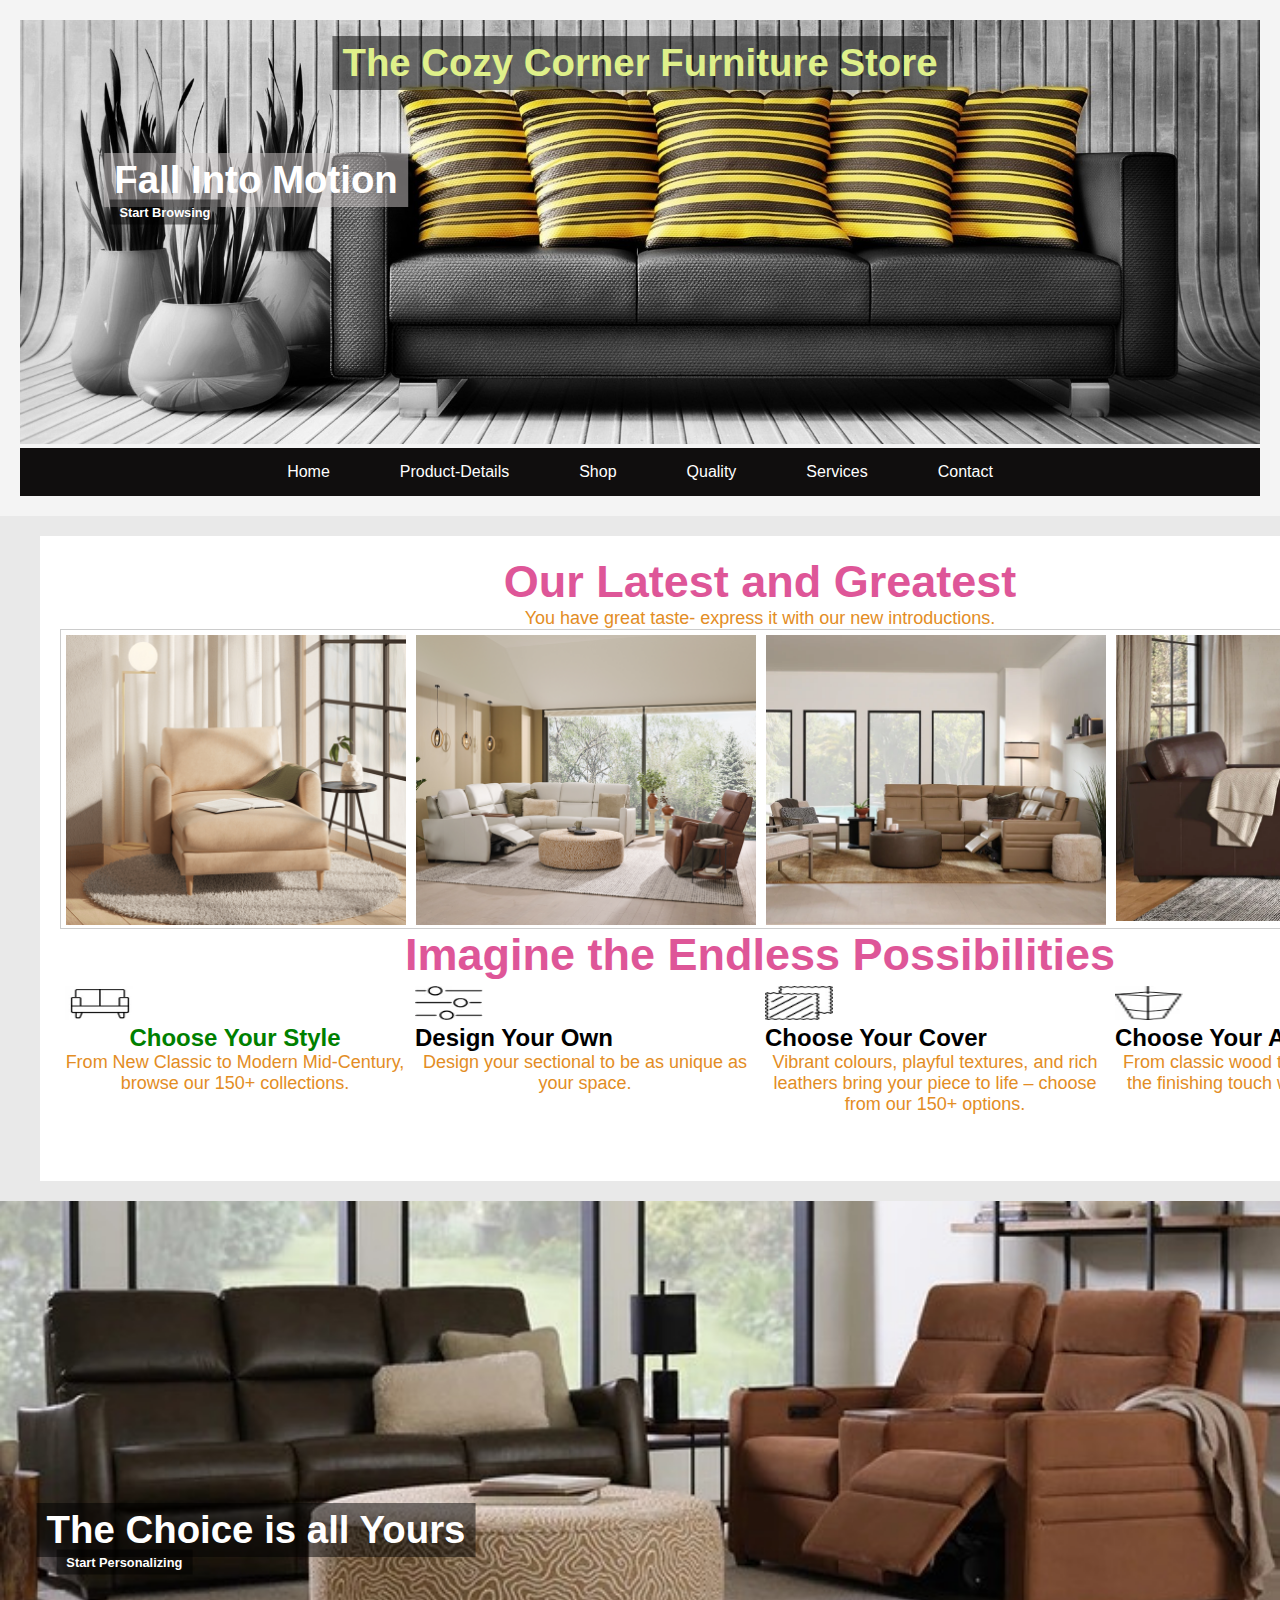
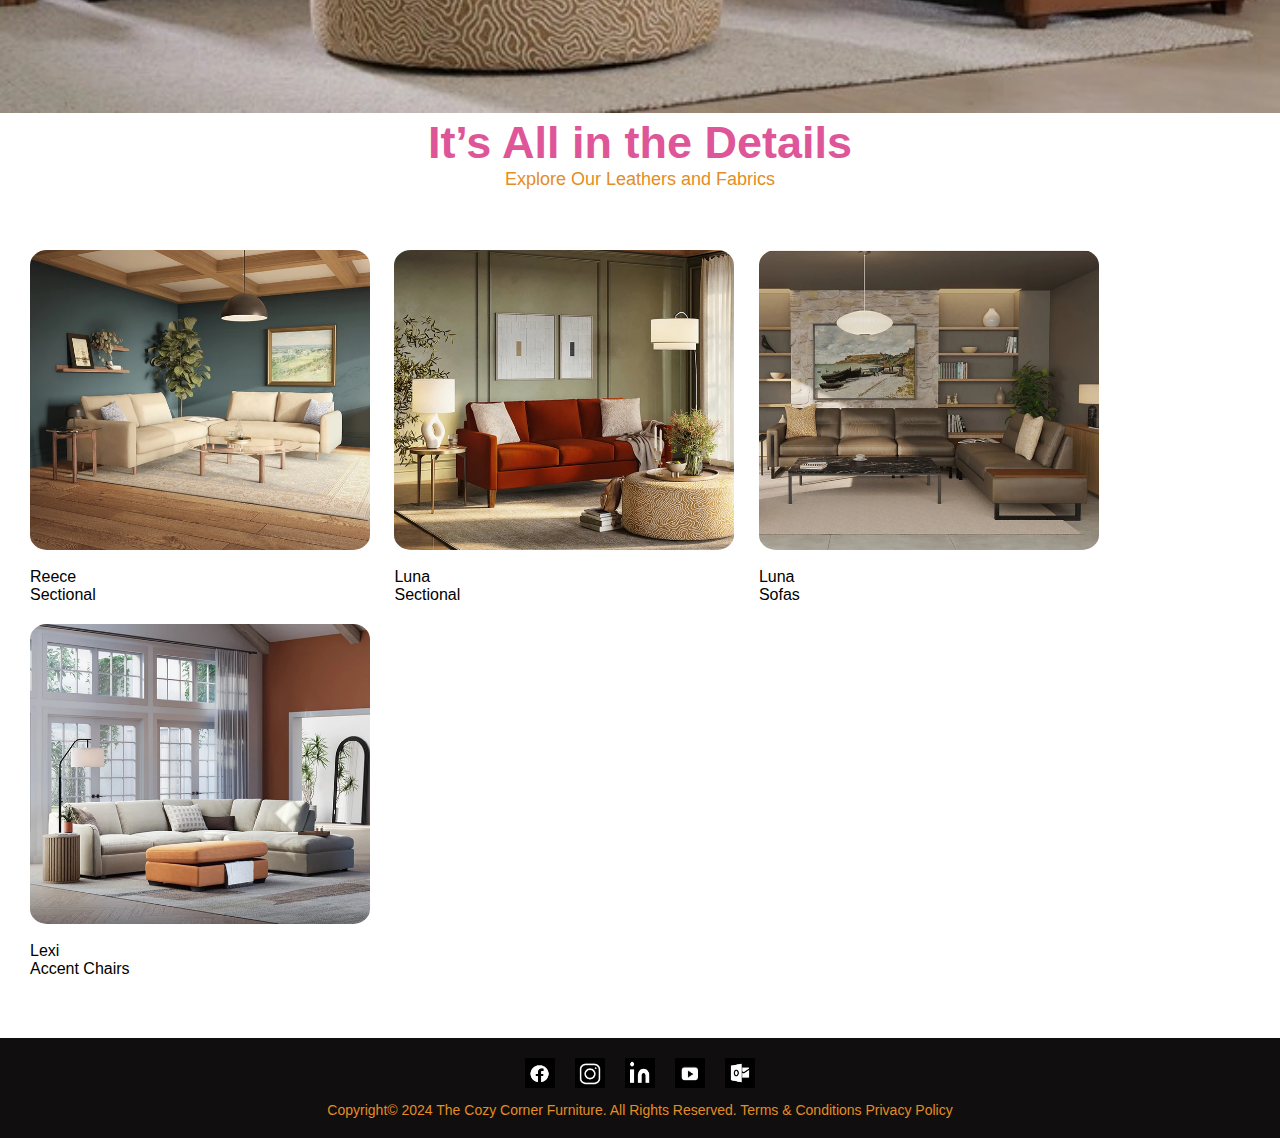
==== index.html @ 940ec17f "All E-commerce Code" ====
<!DOCTYPE html>
<html lang="en">
<head>
    <meta charset="UTF-8">
    <meta name="viewport" content="width=device-width, initial-scale=1.0">
    <title>Home</title>
    <link rel="stylesheet" href="style.css">
    <style> 
    a {
        color: white; 
        text-decoration: none; 
      }
      
      a:hover {
        color: lightgray; 
      }</style>
   
</head>
<body>

    <!-- Header with responsive image and navigation -->
    <header class="flex-header">
       
        <img src="header.jpg" alt="Header Image" class="responsive">
        <div class="logo">The Cozy Corner Furniture Store</div>
        <div class="text-overlay">Fall Into Motion
            <br>
           <div class="hyperlink"> <a href="#">Start Browsing</a></div>
        </div>
        <nav class="menu">
            <ul class="menu-list">
                <li class="menu-item"><a href="Home.html">Home</a></li>
                <li class="menu-item"><a href="product-details.html">Product-Details</a></li>
                <li class="menu-item"><a href="Product.html">Shop</a></li>
                <li class="menu-item"><a href="Quality.html">Quality</a></li>
                <li class="menu-item"><a href="Service.html">Services</a></li>
                <li class="menu-item"><a href="Contact.html">Contact</a></li>
            </ul>
        </nav>
    </header>

    
    <main class="flex-main">
        <article class="flex-article">
            <h1><center>Our Latest and Greatest</center></h1>
            <p>You have great taste- express it with our new introductions.</p>
            <div class="image-wrapper">
            <div class="image-container">
           
                
            <div class="row">
                <div class="column">
                    <img src="1.webp" alt="image1" style="width:100%;">
                </div>
                <div class="column">
                    <img src="2.webp" alt="image2" style="width:100%;">
                </div>
                <div class="column">
                    <img src="3.webp" alt="image3" style="width:100%;">
                </div>
                <div class="column">
                    <img src="9.webp" alt="image9" style="width:100%;">
                </div>
                <div class="column">
                    <img src="10.webp" alt="image10" style="width:100%;">
                </div>
                <div class="column">
                    <img src="11.webp" alt="image11" style="width:100%;">
                </div>
                <div class="column">
                    <img src="12.webp" alt="image12" style="width:100%;">
                </div>
            </div>
            </div>
            </div>
            <h1>Imagine the Endless Possibilities</h1>

            <!-- Second row with text and icons -->
            <div class="row">
                <div class="column">
                    <img src="styleicon.webp" alt="Choose Your Style" style="width:20%; height:20%;">
                    <h2 style="color: green; font-size: 24px; text-align: center;">Choose Your Style</h2>
                    <p>From New Classic to Modern Mid-Century, browse our 150+ collections.</p>
                </div>
                <div class="column">
                    <img src="designicon.webp" alt="Design Your Own Design" style="width:20%; height:20%">
                    <h2>Design Your Own</h2>
                    <p>Design your sectional to be as unique as your space.</p>
                </div>
               <div class="column">
                    <img src="covericon.webp" alt="Choose Your Cover" style="width:20%; height:20%">
                    <h2>Choose Your Cover</h2>
                    <p>Vibrant colours, playful textures, and rich leathers bring your piece to life – choose from our 150+ options.</p>
                </div>
                <div class="column">
                    <img src="accessoriesicon.webp" alt="Choose Your Accessories" style="width:20%; height:20%">
                    <h2>Choose Your Accessories</h2>
                    <p>From classic wood to modern metal, add the finishing touch with a stylish anchor.</p>
                </div>
            </div>
        </article>
    </main>
    
    <!-- Additional content section -->
    <section>
        <img src="4.jpg" alt="Section Banner" class="responsive">
        <h1>It’s All in the Details</h1>
        <p>Explore Our Leathers and Fabrics</p>
        <div class="text-overlay1">The Choice is all Yours<br> <div class="hyperlink"><a href="">Start Personalizing</a></div></div>
        <ul class="image-list">
            <li><img src="5.webp" alt="Image 5"><br>Reece<br>Sectional</li>
            <li><img src="6.webp" alt="Image 6"><br>Luna<br>Sectional</li>
            <li><img src="7.webp" alt="Image 7"><br>Luna<br>Sofas</li>
            <li><img src="8.webp" alt="Image 8"><br>Lexi<br>Accent Chairs</li>
        </ul>
            </section>

    <!-- Footer with social icons and copyright -->
    <footer class="footer">
        <div class="footer-social">
            <a href="https://www.facebook.com" target="_blank">
                <img src="facebook.png" alt="Facebook">
            </a>
            <a href="https://www.instagram.com" target="_blank">
                <img src="insta.png" alt="Instagram">
            </a>
            <a href="https://www.linkedin.com"">
                <img src="linkedin.png" alt="linkedin">
            </a>
            <a href="https://www.youtube.com"">
                <img src="yiutube.png" alt="Youtube">
            </a>
            <a href="mailto:dhaliwalraman06@outlook.com">
                <img src="email.png" alt="Email">
            </a>
        </div>
        <p class="footer-copyright">
            Copyright© 2024 The Cozy Corner Furniture. All Rights Reserved.   

Terms & Conditions

Privacy Policy
        </p>
    </footer>

</body>
</html>
---- style.css ----
* {
  margin: 0;
  padding: 0;
  box-sizing: border-box;
}

body {
  font-family: Arial, sans-serif;
  display: flex;
  flex-direction: column;
  min-height: 200vh;
  }

.flex-header {
  background-color: #f4f4f4;
  padding: 20px;
  text-align: justify;
}

.flex-main {
  display: flex;
  justify-content: space-between;
  padding: 20px;
  background-color: #e9e9e9;
  flex: 1;
}

.flex-nav, {
  flex: 1;
  background-color: #ddd;
  padding: 20px;
}


.flex-aside {
  flex: 1;
  background-color: #ddd;
  padding: 20px;
}

.flex-article {
  flex: 2;
  background-color: #fff;
  padding: 20px;
  margin: 0 20px;
}

.flex-footer {
  background-color: #f4f4f4;
  padding: 50px;
  text-align: center;
}
/*.top-left {
  position: relative;
  top: 8px;
  left: 1400px;
}*/

.responsive {
  width: 100%;
  height: auto;
}
.row {
  display: flex;
   }

.column {
  width: 350px;
  height:180px;
  padding:5px;
}

ul {
  padding: 0;
  margin: 50px 20px;
  list-style: none;
  
}
ul li {
  margin: 5px;
  display: inline-block;
  padding: 5px;
  border:1% solid #ccc
 
}
ul li img {
  width: 340px;
  height:300px;;
  display: block;
  border:#333;
  border-radius: 5%;
}
ul li:hover img {
  transform: scale(1.5);
  box-shadow: 0 0 10px rgba(0, 0, 0, 0.5);
}

.sec1{
  display: flex;
  align-items: center;
}



h1{
text-align: center;
font-size: 45px;
color: rgb(222, 86, 152);
}

p{
  color:rgb(227, 141, 36);
  font-size:18px;
  text-align: center;
}

.flex-container {
  display: flex;
  flex-direction: row;
  font-size: 20px;
  text-align: center;
}

.flex-item-left {
  background-color: #f1f1f1;
  padding: 10px;
  flex: 50%;
}


/* Responsive layout - makes a one column-layout instead of two-column layout */
@media (max-width: 800px) {
  .flex-container {
    flex-direction: column;
  }
}

/* Basic styling for the menu */
.menu {
display: flex;
justify-content: center;
background-color: #100e0e;
}

.menu-list {
display: flex;
list-style-type: none;
padding: 0;
margin: 0;
}

.menu-item {
margin: 0 15px;
}

.menu-item a {
text-decoration: none;
color: white;
padding: 10px 15px;
display: block;
}

.menu-item a:hover {
background-color: #555;
color: rgb(138, 195, 231);
}

/* Responsive: For smaller screens */
@media (max-width: 768px) {
.menu {
  justify-content: flex-start;
}

.menu-list {
  flex-direction: column; /* Stack the items vertically */
  width: 100%; /* Full width */
}

.menu-item {
  margin: 5px 0; /* Reduce margins */
}

.menu-item a {
  padding: 15px; /* Increase padding for better touch interaction */
  text-align: center; /* Center align text */
}
}

/* Footer styling */
.footer {
background-color: #100e0e;
color: white;
padding: 20px;
text-align: center;
}

.footer-social {
display: flex;
justify-content: center;
gap: 20px; 
margin-bottom: 10px;
}

.footer-social a img {
width: 30px;
height: 30px;
transition: transform 0.3s ease;
}

.footer-social a img:hover {
transform: scale(1.2);
}

/* Copyright text */
.footer-copyright {
margin-top: 10px;
font-size: 14px;
}

/* Responsive: Adjust for smaller screens */
@media (max-width: 768px) {
.footer-social {
  flex-direction: column; /* Stack icons vertically */
}

.footer-social a img {
  width: 40px; /* Increase icon size for smaller screens */
  height: 40px;
}

.footer-copyright {
  font-size: 12px; /* Slightly smaller font on small screens */
}
}

.image-wrapper {
width: 1400px; 
height: 300px; 
overflow: hidden; 
border: 1px solid #ccc; 
position: relative;
}

.image-container {
display: flex;
width: max-content; 
animation: moveLeft 20s linear infinite; 
}

.image-container a {
display: inline-block;
}

.image-container img {
width: 200px;
margin-right: 0; 
}

@keyframes moveLeft {
0% {
  transform: translateX(0); 
}
100% {
  transform: translateX(calc(-200px * 3)); 
}
}

.text-overlay {
position: absolute;
top: 20%;
left:20%;
transform: translate(-50%, -50%); /* Center text */
color: white; /* Text color */
background-color: rgba(207, 201, 201, 0.5); /* Optional: background color for readability */
padding: 5px 10px; /* Optional: padding around the text */
font-weight: bold;
flex: 1 1 auto;
font-size: 3vw;
}

.text-overlay1 {
position: absolute;
top: 170%;
left:20%;
transform: translate(-50%, -50%); /* Center text */
color: white; /* Text color */
background-color: rgba(0, 0, 0, 0.5); /* Optional: background color for readability */
padding: 5px 10px; /* Optional: padding around the text */
flex: 1 1 auto;
font-size: 3vw;
font-weight: bold;
align-content: center;
}

.logo{
position: absolute;
top: 7%;
left:50%;
transform: translate(-50%, -50%); 
color: rgb(223, 240, 138); 
background-color: rgba(0, 0, 0, 0.5);
padding: 5px 10px;
font-weight: bold;
flex: 1 1 auto;
font-size: 3vw;

}

.hyperlink {
  position: absolute;
  top: 110%;
  left:20%;
  transform: translate(-50%, -50%); /* Center text */
  color: white; /* Text color */
  background-color: rgba(0, 0, 0, 0.5); /* Optional: background color for readability */
  padding: 5px 10px; /* Optional: padding around the text */
  flex: 1 1 auto;
  font-size: 1vw;
  font-weight: bold;
  align-content: center;
  
  }
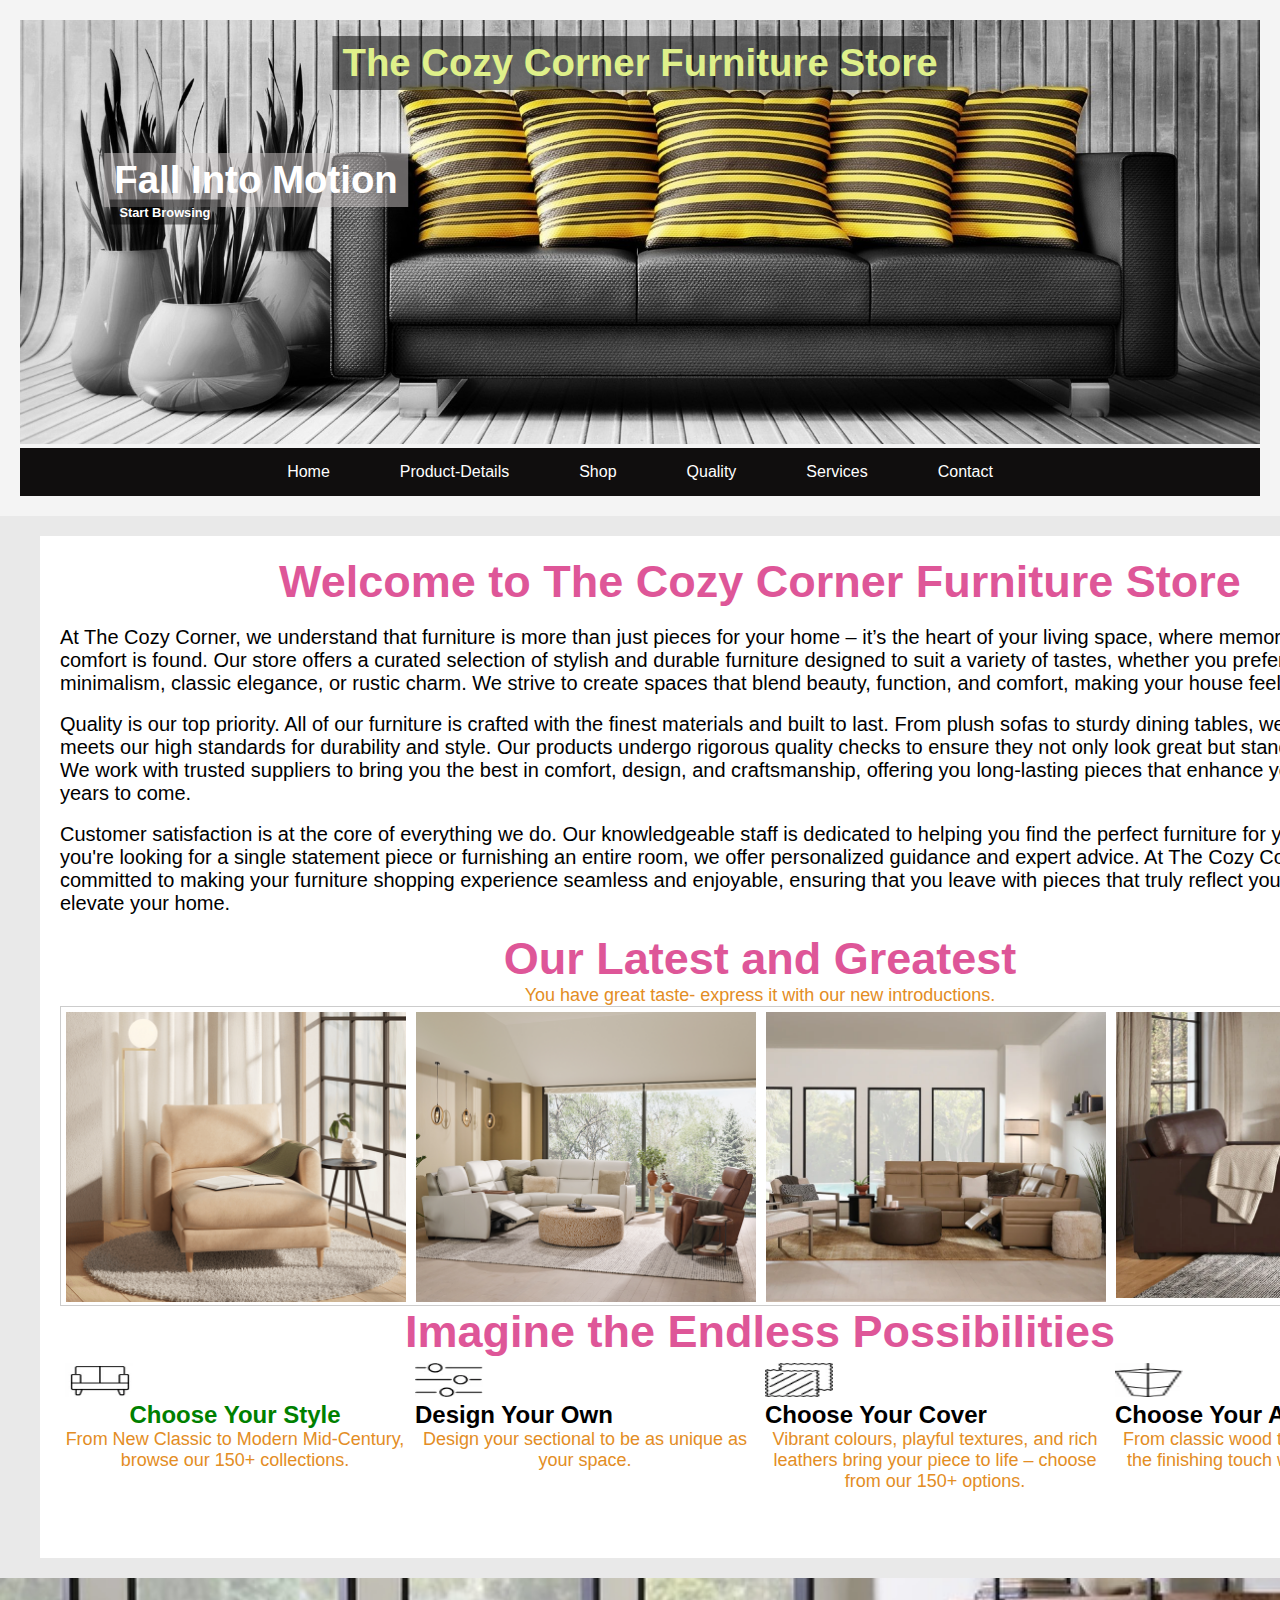
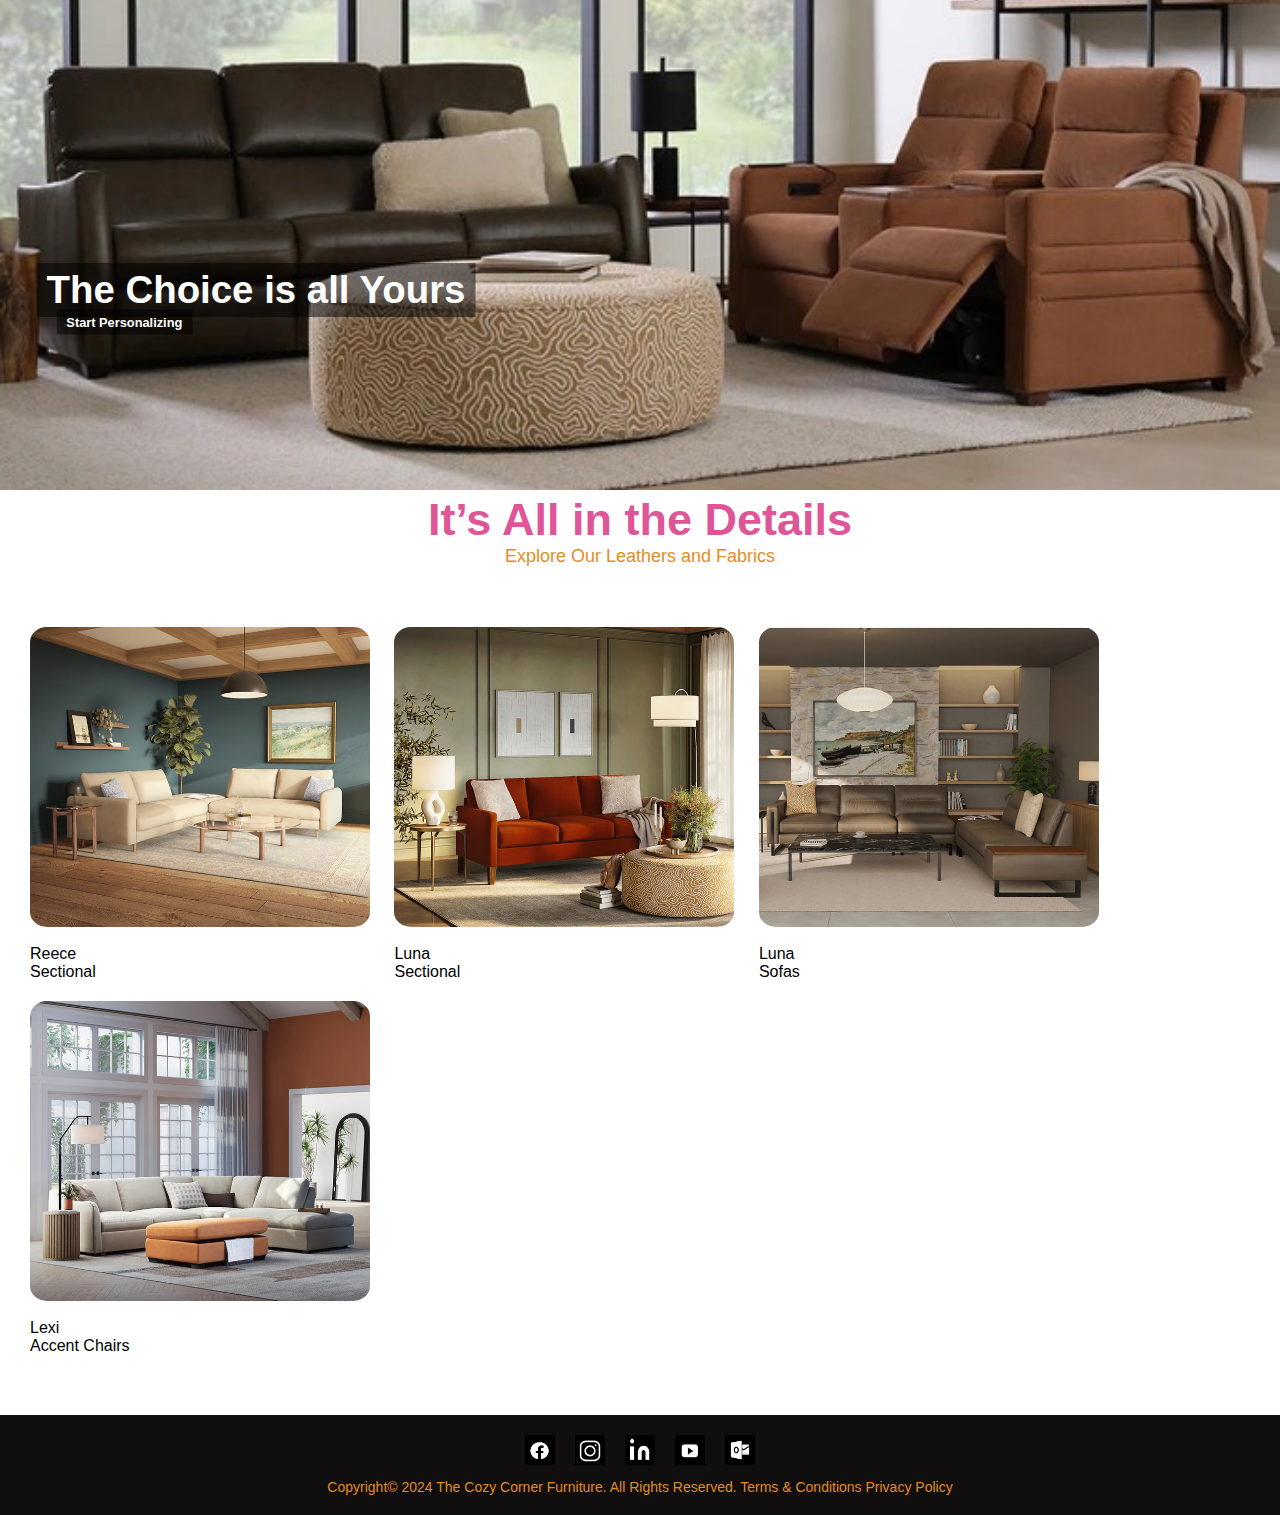
==== commit 390f9a80: "Update index.html" ====
--- a/index.html
+++ b/index.html
@@ -42,6 +42,15 @@
     
     <main class="flex-main">
         <article class="flex-article">
+
+            <h1>Welcome to The Cozy Corner Furniture Store</h1>
+            <br>
+<p style="font-size: 20px; color: black; text-align: left;">At The Cozy Corner, we understand that furniture is more than just pieces for your home – it’s the heart of your living space, where memories are made and comfort is found. Our store offers a curated selection of stylish and durable furniture designed to suit a variety of tastes, whether you prefer modern minimalism, classic elegance, or rustic charm. We strive to create spaces that blend beauty, function, and comfort, making your house feel more like a home.</p>
+<br>
+<p style="font-size: 20px; color: black; text-align: left;">Quality is our top priority. All of our furniture is crafted with the finest materials and built to last. From plush sofas to sturdy dining tables, we ensure every piece meets our high standards for durability and style. Our products undergo rigorous quality checks to ensure they not only look great but stand the test of time. We work with trusted suppliers to bring you the best in comfort, design, and craftsmanship, offering you long-lasting pieces that enhance your living space for years to come.</p>
+<br>
+<p style="font-size: 20px; color: black; text-align: left;">Customer satisfaction is at the core of everything we do. Our knowledgeable staff is dedicated to helping you find the perfect furniture for your home. Whether you're looking for a single statement piece or furnishing an entire room, we offer personalized guidance and expert advice. At The Cozy Corner, we are committed to making your furniture shopping experience seamless and enjoyable, ensuring that you leave with pieces that truly reflect your personal style and elevate your home.</p>
+<br>
             <h1><center>Our Latest and Greatest</center></h1>
             <p>You have great taste- express it with our new introductions.</p>
             <div class="image-wrapper">
--- a/style.css
+++ b/style.css
@@ -280,7 +280,7 @@
 
 .text-overlay1 {
 position: absolute;
-top: 170%;
+top: 210%;
 left:20%;
 transform: translate(-50%, -50%); /* Center text */
 color: white; /* Text color */
@@ -319,4 +319,4 @@
   font-weight: bold;
   align-content: center;
   
-  }+  }
